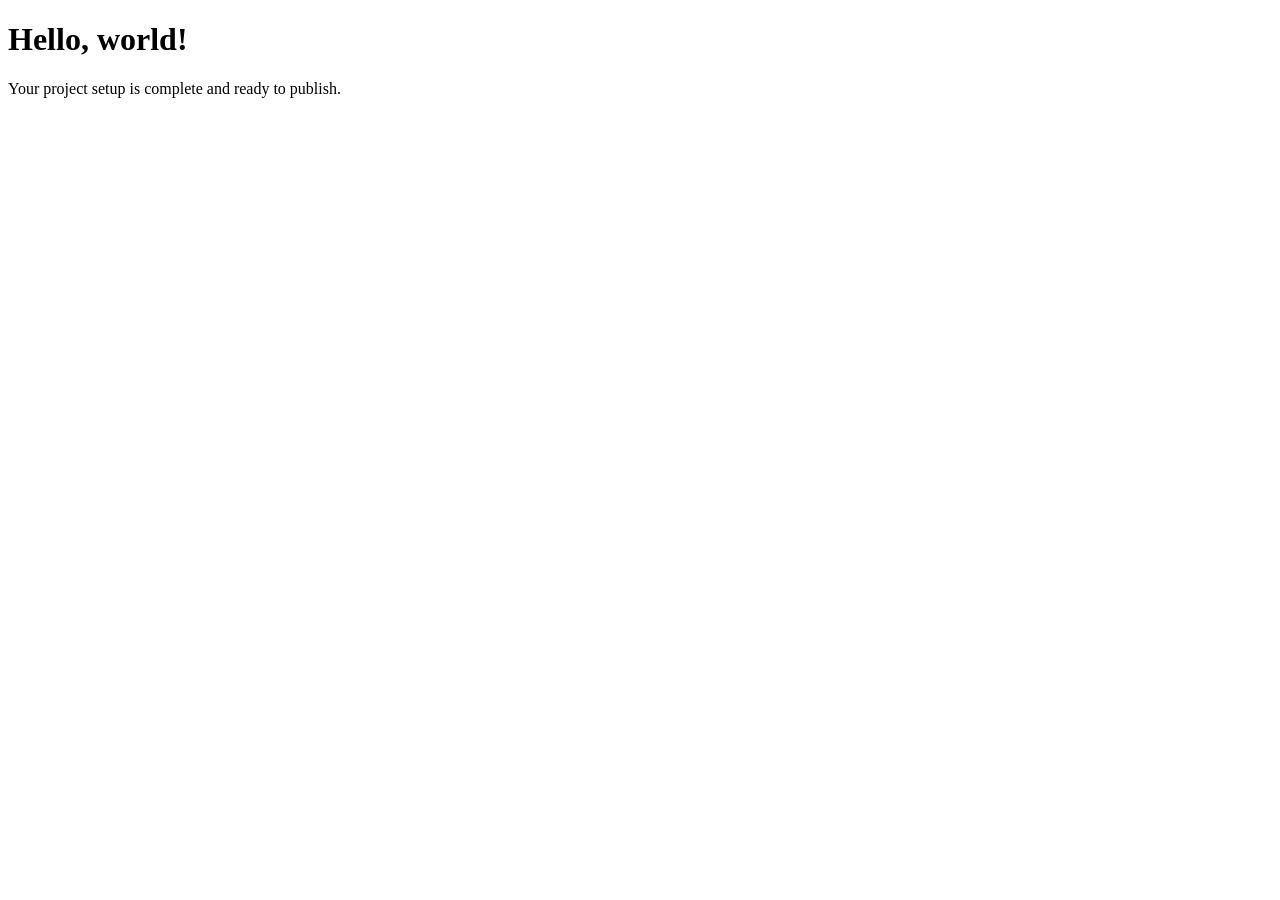
==== DevOps_CICD_EXAMPLE/docs/index.html @ b9c3662c "ci/cd work" ====
<!doctype html>
<html lang="en">
<head>
  <meta charset="utf-8" />
  <meta name="viewport" content="width=device-width, initial-scale=1" />
  <title>Hello</title>
  <script>
    window.DEV_SITE_BANNER_CONFIG = {
      enabled: true,
      patterns: ['test-dev'],
      message: 'DEVELOPER PAGE',
      backgroundColor: '#b91c1c',
      textColor: '#ffffff',
      heightPx: 44
    };
  </script>
  <script src="./dev-site-banner.js?v=2026-08-02-16-04" defer></script>
</head>
<body>
  <h1>Hello, world!</h1>
  <p>Your project setup is complete and ready to publish.</p>
</body>
</html>
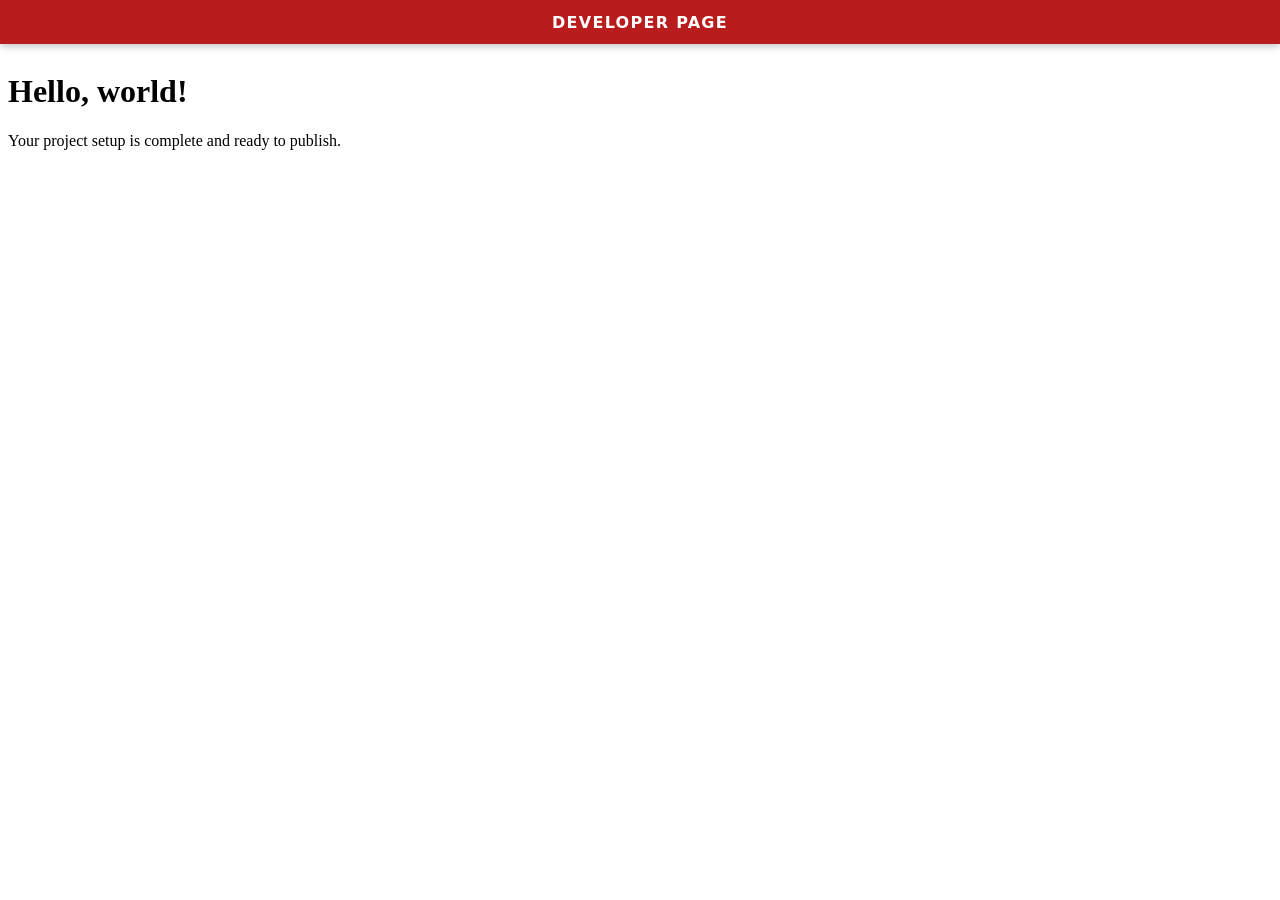
==== commit 07312a1e: "fixed bugs" ====
--- a/DevOps_CICD_EXAMPLE/docs/index.html
+++ b/DevOps_CICD_EXAMPLE/docs/index.html
@@ -7,14 +7,15 @@
   <script>
     window.DEV_SITE_BANNER_CONFIG = {
       enabled: true,
-      patterns: ['test-dev'],
+      patterns: ['test-dev', 'dev', 'test', 'localhost'],
       message: 'DEVELOPER PAGE',
       backgroundColor: '#b91c1c',
       textColor: '#ffffff',
-      heightPx: 44
+      heightPx: 44,
+      skipOnLocalhost: false
     };
   </script>
-  <script src="./dev-site-banner.js?v=2026-08-02-16-04" defer></script>
+  <script src="./dev-site-banner.js?v=2026-08-15-01" defer></script>
 </head>
 <body>
   <h1>Hello, world!</h1>
